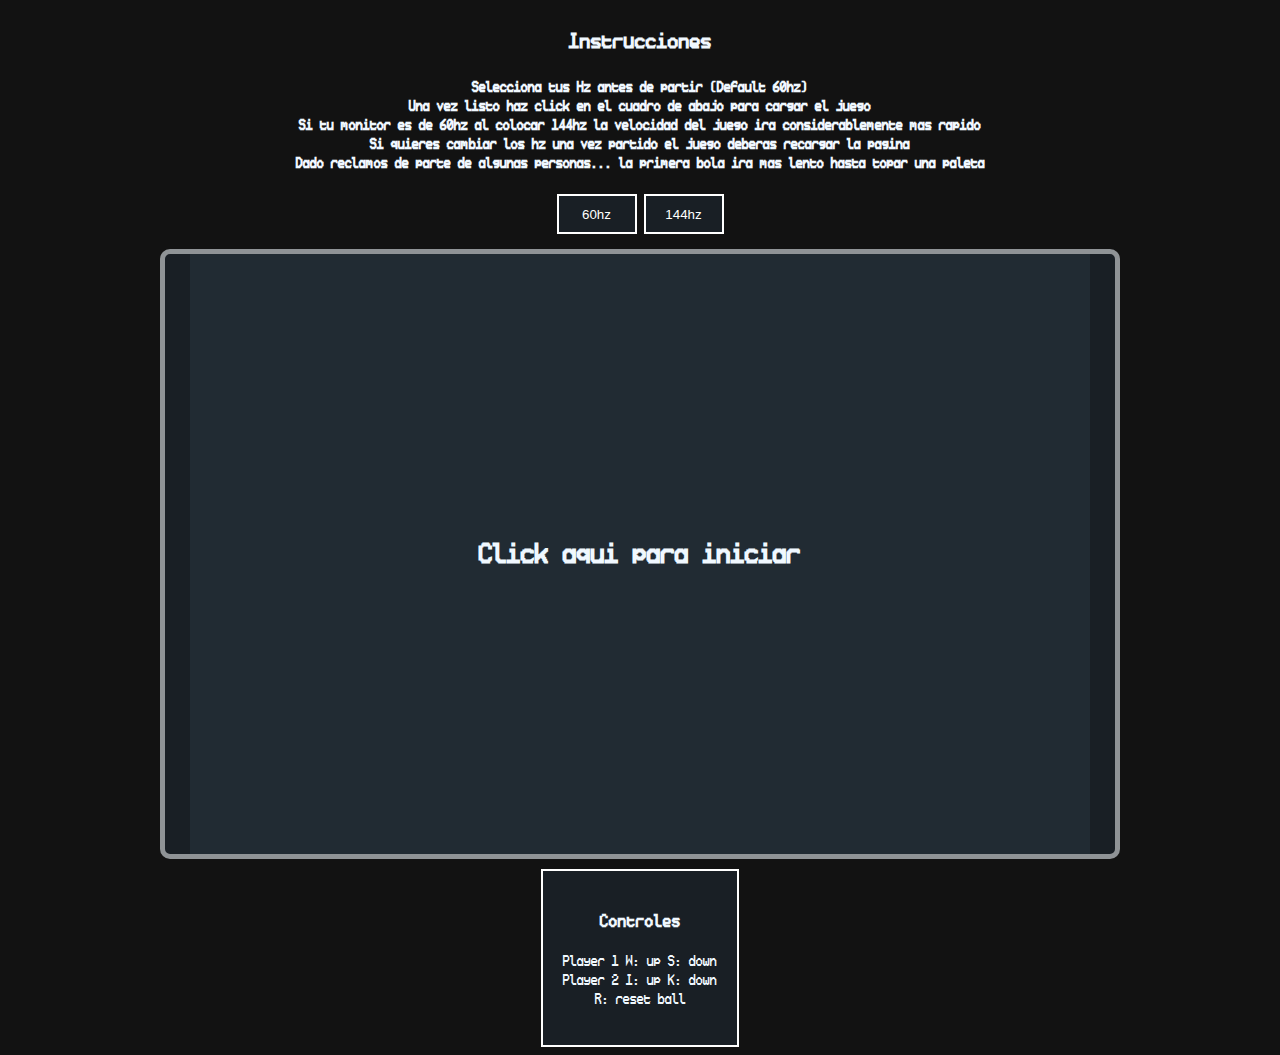
==== pong.html @ 4be1393e "Modularizacion" ====
<!DOCTYPE html>
<html lang="en">
<head>
    <meta charset="UTF-8">
    <meta name="viewport" content="width=device-width, initial-scale=1.0">
    <title>Pong</title>
    <link rel="stylesheet" href="css/style.css">
    <link rel="stylesheet" href="css/pong.css">
    <link rel="icon" href="img/favicon.png" type="image/png">
    
</head>
<body>
    <div class="boxcontainer">
        <div>
            <h2>Instrucciones</h2>
            <h4>Selecciona tus Hz antes de partir (Default 60hz) <br>
            Una vez listo haz click en el cuadro de abajo para cargar el juego <br>
            Si tu monitor es de 60hz al colocar 144hz la velocidad del juego ira considerablemente mas rapido <br>
            Si quieres cambiar los hz una vez partido el juego deberas recargar la pagina <br>
            Dado reclamos de parte de algunas personas... la primera bola ira mas lento hasta topar una paleta</h4>
            <button class="sesenta" id="sesenta">60hz</button>
            <button class="cien" id="cien">144hz</button>
        </div>
        <div class="pongbox" id="pongbox">
            <h1 id="pongtitle" class="pongtitle">Click aqui para iniciar</h1>
            <canvas id="lienzo" class="ponghover lienzo" width="900" height="600"></canvas>
        </div>
        <div class="titlebox">
            <h3>Controles</h3>
            <p>Player 1 W: up S: down<br>Player 2 I: up K: down <br>R: reset ball</p>
        </div>
    </div>
</body>
<script src="script.js"></script>
</html>
---- css/style.css ----
@font-face {
    font-family: 'Ticketing';
    src: url(../font/Ticketing.woff2) format('woff2');
}

body {
    background-color: #121212;
    color: aliceblue;
    font-family: Ticketing;
    text-align: center;

}

.titlebox {
    background-color: #191f25;
    width: fit-content;
    margin-left: auto;
    margin-right: auto;
    border: 2px solid white;
    padding: 20px;
}

.contenido {
    display: flex;
    justify-content: center;
    align-items: center;
    background-color: #191f25;
    flex-direction: column;
    
}

.box {
    
    background-color: #191f25;
    border: 2px solid white;
    min-width: 700px;
    min-height: 420px;
    margin: 16px;
    position: relative;
    justify-content: center;
    align-items: center;
    border-radius: 8px;

}

.box:hover {
    background-color: #2e3439;
}

.boxcontainer {
    display:grid;
    place-items: center;
}


.card {
    background-color: #191f25;
    border: 2px solid white;
    display: flex;
    height: 420px;
    width: 300px;
    margin: 16px;
    justify-content: center;
    border-radius: 8px;
    transition: 0.2s ease-in-out;
}

.card:hover {
    background-color: #2e3439;
    filter: drop-shadow(10px 10px 0px #8f9396);
    transform: translate(-10px,-10px);
    
}

.card__container {
    display: flex;
    flex-direction: row;
    justify-content: center;
    height: 100%;
}

.blog {
    background-color: #121212;
    border: 2px solid white;
    display: flex;
    height: 420px;
    width: 800px;
    margin: 16px;
    margin-bottom: 50px;
    text-align: left;
    border-radius: 8px;
    transition: 0.2s ease-in-out;
    padding: 20px;
    flex: 1;
    overflow: hidden;

}

.kazusa {
    background-image: url("../img/kazusa.webp");
    width: 100px; 
    height: 100px;
    background-size: cover;
    border-radius: 100%;
    margin-left: 20px;
    
}

.blog__item {
    width: 655px;
    text-align: justify;
}

.endpage {
    background-image: url("../img/endpage.webp");
    background-size: 20rem;
    height: 216px;
    width: 307px;

    margin-top: 20px;
    
}





/** CSS DARK THEME PRIMARY COLORS 
 
 --color-primary-100:  #03a9f4;
 --color-primary-200:  #4ab2f5;
 --color-primary-300:  #6abcf7;
 --color-primary-400:  #84c5f8;
 --color-primary-500:  #9bcefa;
 --color-primary-600:  #b1d8fb;
 
 
/** CSS DARK THEME SURFACE COLORS 
 
 --color-surface-100:  #121212;
 --color-surface-200:  #282828;
 --color-surface-300:  #3f3f3f;
 --color-surface-400:  #575757;
 --color-surface-500:  #717171;
 --color-surface-600:  #8b8b8b;
 
 
/** CSS DARK THEME MIXED SURFACE COLORS 
 
 --color-surface-mixed-100:  #191f25;
 --color-surface-mixed-200:  #2e3439;
 --color-surface-mixed-300:  #454a4f;
 --color-surface-mixed-400:  #5d6166;
 --color-surface-mixed-500:  #76797e;
 --color-surface-mixed-600:  #8f9396;
 
 
/** EXAMPLES 
 
 color:  var(--color-primary-600);
 
 background-color:  var(--color-surface-300);

          
*/
---- css/pong.css ----
.sesenta,
.cien{
    padding: 10px;
    background-color: #191f25;
    border: 2px solid white;
    color: white;
    width: 80px;
    height: 40px;
    margin-bottom: 15px;
    position: relative;
    justify-content: center;
    align-items: center;
    cursor: pointer;
}

.pongbox {
    height: auto;
    width: 950px;
    background-color: #191f25;
    border: #8f9396 solid 5px;
    display: grid;
    place-items: center;
    border-radius: 10px;
    margin-bottom: 10px;

}

.pongtitle {
    position: absolute;
}


.lienzo {
    background-color: #212b33;
}

.ponghover{
    transition: all ease-in 0.5s;
}
.ponghover:hover {
    background-color: #454a4f;
}
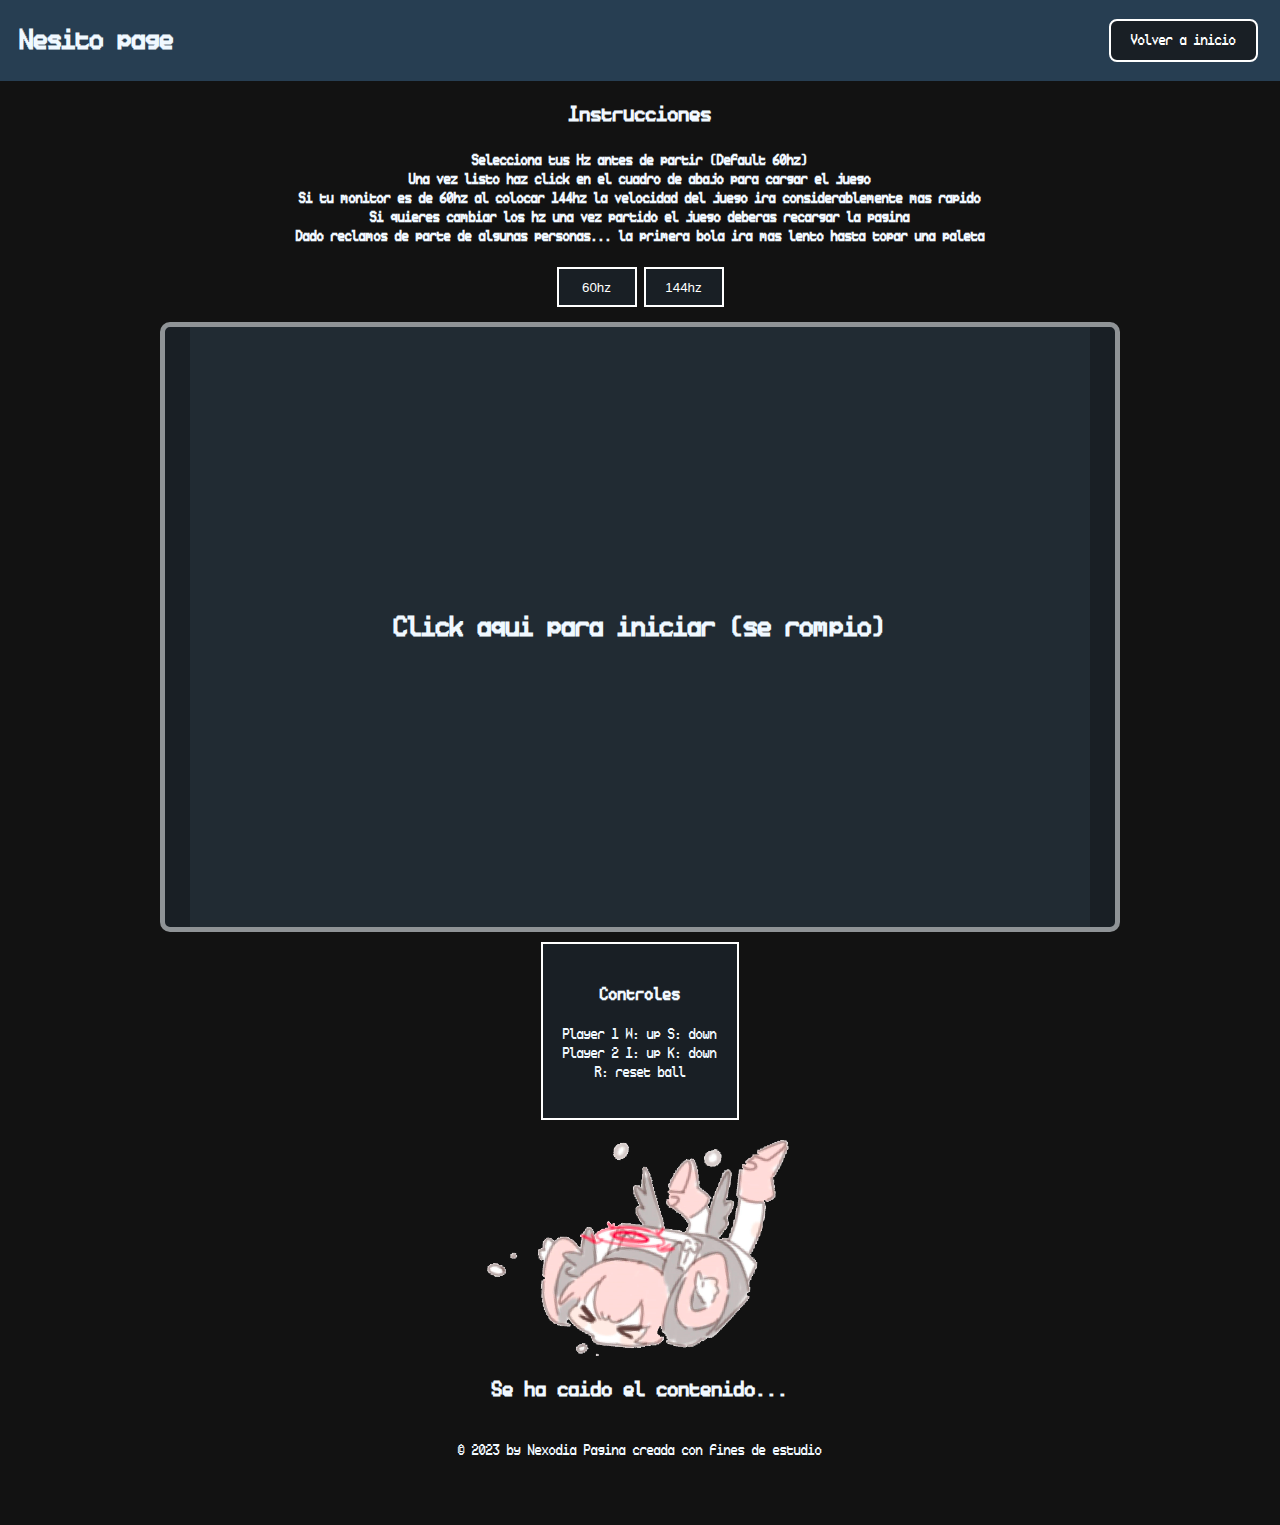
==== commit d91272bb: "Functional" ====
--- a/pong.html
+++ b/pong.html
@@ -10,6 +10,13 @@
     
 </head>
 <body>
+
+    <header>  
+        <div style="width: fit-content;"> <h1>Nesito page</h1> </div>
+        <div class="boton" onclick="location.href='index.html';"> Volver a inicio </div>
+
+    </header>
+
     <div class="boxcontainer">
         <div>
             <h2>Instrucciones</h2>
@@ -22,7 +29,7 @@
             <button class="cien" id="cien">144hz</button>
         </div>
         <div class="pongbox" id="pongbox">
-            <h1 id="pongtitle" class="pongtitle">Click aqui para iniciar</h1>
+            <h1 id="pongtitle" class="pongtitle">Click aqui para iniciar (se rompio)</h1>
             <canvas id="lienzo" class="ponghover lienzo" width="900" height="600"></canvas>
         </div>
         <div class="titlebox">
@@ -30,6 +37,7 @@
             <p>Player 1 W: up S: down<br>Player 2 I: up K: down <br>R: reset ball</p>
         </div>
     </div>
+    <object data="footer.html" type="text/html" style="width: 400px; height: 400px;"></object>
 </body>
-<script src="script.js"></script>
+<script src="js/script.js"></script>
 </html>--- a/css/style.css
+++ b/css/style.css
@@ -8,7 +8,39 @@
     color: aliceblue;
     font-family: Ticketing;
     text-align: center;
-
+    margin: 0;
+
+}
+
+header {
+    display: flex;
+    background-color: #273e52;
+    flex-direction: row;
+    flex-wrap: nowrap;
+    justify-content: space-between;
+    align-items: center;
+    padding-right: 20px;
+    padding-left: 20px;
+}
+
+.boton {
+    background-color: #191f25;
+    border: 2px solid white;
+    color: white;
+    padding: 10px 20px;
+    text-align: center;
+    text-decoration: none;
+    display: inline-block;
+    font-size: 16px;
+    margin: 4px 2px;
+    cursor: pointer;
+    border-radius: 8px;
+    transition: 0.15s ease-in-out;
+
+}
+
+.boton:hover {
+    background-color: #2e3439;
 }
 
 .titlebox {
@@ -62,7 +94,8 @@
     margin: 16px;
     justify-content: center;
     border-radius: 8px;
-    transition: 0.2s ease-in-out;
+    transition: 0.15s ease-in-out;
+    cursor: pointer;
 }
 
 .card:hover {
@@ -102,7 +135,7 @@
     height: 100px;
     background-size: cover;
     border-radius: 100%;
-    margin-left: 20px;
+    margin-right: 20px;
     
 }
 
